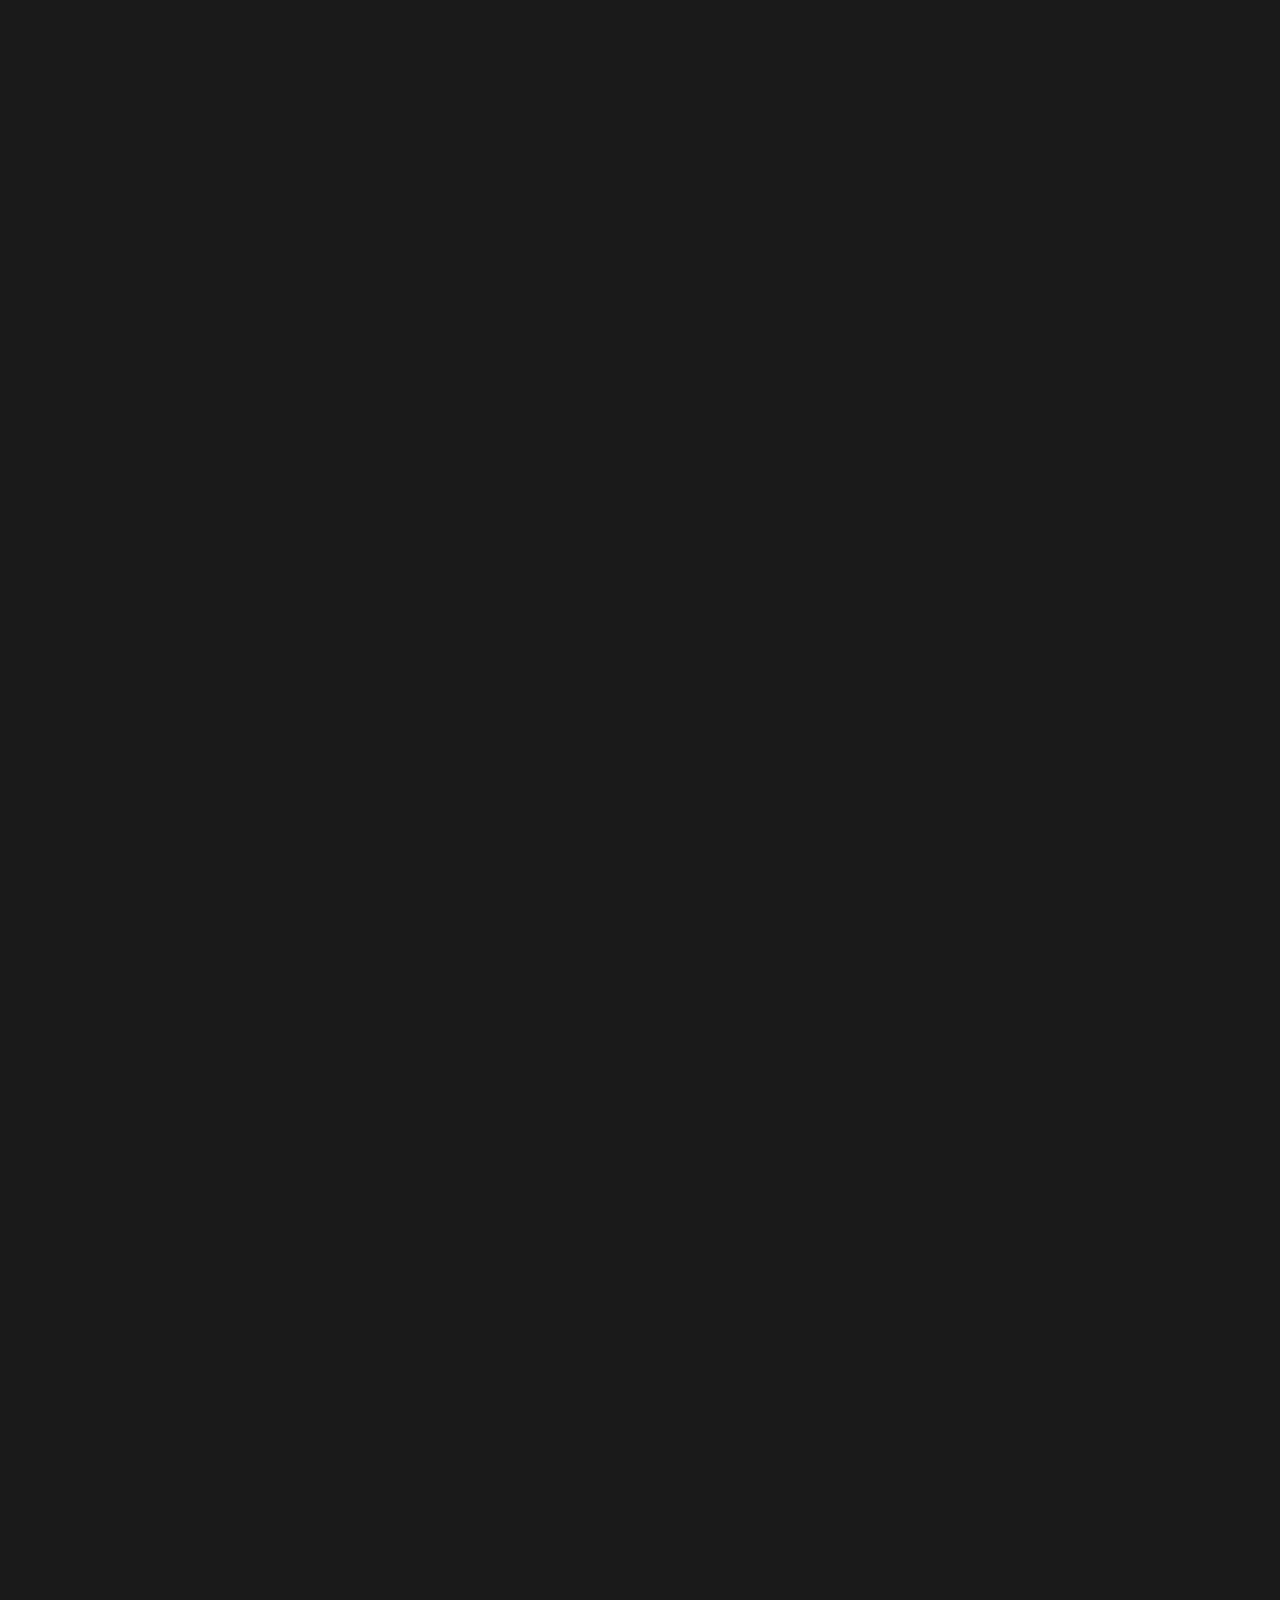
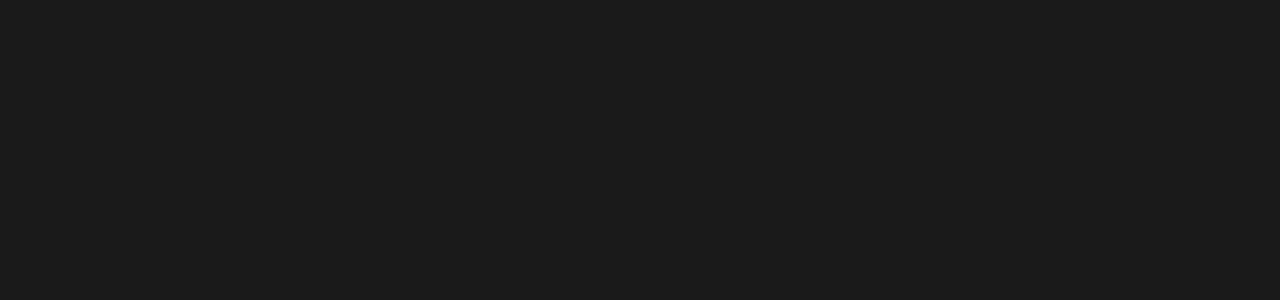
==== detail.html @ dd0c283c "Solve Errors" ====
<!DOCTYPE html>
<html lang="en">
  <head>
    <meta charset="UTF-8" />
    <meta name="viewport" content="width=device-width, initial-scale=1.0" />

    <!-- Primary met tags -->

    <title>Cook.io</title>
    <meta
      name="title"
      content="Cook.io - Cooking made easy.
    "
    />
    <meta
      class="description"
      content="This is a recipe application made by rehman
    "
    />

    <!-- favicon -->

    <link rel="shortcut icon" href="./favicon.svg" type="image/svg+xml" />

    <!-- theme js -->
    <script src="./assets/js/theme.js"></script>

    <!-- google fonts -->

    <link rel="preconnect" href="https://fonts.googleapis.com" />
    <link rel="preconnect" href="https://fonts.gstatic.com" crossorigin />
    <link
      href="https://fonts.googleapis.com/css2?family=DM+Sans:wght@400;500&family=DM+Serif+Display&display=swap"
      rel="stylesheet"
    />

    <!-- material icon -->

    <link
      rel="stylesheet"
      href="https://fonts.googleapis.com/css2?family=Material+Symbols+Outlined:opsz,wght,FILL,GRAD@24,400,0..1,0"
    />

    <!-- custom css -->

    <link rel="stylesheet" href="./assets/css/style.css" />

    <!-- custom js -->

    <script src="./assets/js/global.js" type="module"></script>
    <script src="./assets/js/detail.js" type="module"></script>
  </head>
  <body>
    <!-- HEADER -->

    <header class="header" data-header>
      <a href="/" class="logo">
        <img
          src="./assets/images/logo-light.svg"
          width="156"
          height="32"
          alt="Cook.io"
          class="logo-light"
        />
        <img
          src="./assets/images/logo-dark.svg"
          width="156"
          height="32"
          alt="Cook.io"
          class="logo-dark"
        />
      </a>

      <nav class="navbar">
        <ul class="navbar-list">
          <li>
            <a href="/" class="navbar-link title-small has-state"> Home </a>
            <a href="./recipes.html" class="navbar-link title-small has-state">
              Recipes
            </a>
          </li>
        </ul>
      </nav>

      <button
        class="icon-btn theme-switch has-state"
        aria-pressed="false"
        aria-label="Toggle light and dark theme"
        data-theme-btn
      >
        <span class="material-symbols-outlined light-icon" aria-hidden="false"
          >light_mode</span
        >

        <span class="material-symbols-outlined dark-icon" aria-hidden="false"
          >dark_mode</span
        >
      </button>

      <a href="./saved-recipes.html" class="btn btn-primary">
        <span class="material-symbols-outlined" aria-hidden="true">book</span>

        <span class="span"> Saved Recipes</span>
      </a>
    </header>

    <!--  Mobile Nav -->

    <nav class="mobile-nav" aria-label="primary">
      <ul class="nav-list">
        <li class="nav-item">
          <a href="./recipes.html" class="nav-link">
            <span class="item-icon">
              <span class="material-symbols-outlined" aria-hidden="true"
                >lunch_dining</span
              >
            </span>
            <span class="label-medium">Recipes</span>
          </a>
        </li>

        <li class="nav-item">
          <a href="/" class="nav-link">
            <span class="item-icon">
              <span class="material-symbols-outlined" aria-hidden="true"
                >home</span
              >
            </span>
            <span class="label-medium">Home</span>
          </a>
        </li>

        <li class="nav-item">
          <a href="./saved-recipes.html" class="nav-link">
            <span class="item-icon">
              <span class="material-symbols-outlined" aria-hidden="true"
                >book</span
              >
            </span>
            <span class="label-medium">Saved</span>
          </a>
        </li>
      </ul>
    </nav>

    <main class="detail-page-main">
      <article class="article container detail-page" data-detail-container>
        <!-- <figure class="detail-banner img-holder">
          <img
            src="./assets/images/detail-banner.jpg"
            width="300"
            height="300"
            alt="Restaurant-Style Pan Seared Salmon
    "
            class="img-cover"
          />
        </figure>

        <div class="detail-content">
          <div class="title-wrapper">
            <h1 class="display-small">Restaurant-Style Pan Seared Salmon</h1>
            <button class="btn btn-secondary has-state has-icon removed">
              <span class="material-symbols-outlined bookmark-add" aria-hidden="true"
                >bookmark_add</span
              >
              <span class="material-symbols-outlined bookmark" aria-hidden="true"
                >bookmark</span>
              <span class="label-large save-text">Save</span>
              <span class="label-large unsaved-text">Unsaved</span>

            </button>
          </div>

<div class="detail-author label-large">
    <span class="span">by</span> jenn Segal
</div>
<div class="detail-stats">
    <div class="stats-item">
        <span class="display-medium">4</span>
        <span class="label-medium">Ingredients</span>
    </div>

    <div class="stats-item">
        <span class="display-medium">15</span>
        <span class="label-medium">Minutes</span>
    </div>

    <div class="stats-item">
        <span class="display-medium">384</span>
        <span class="label-medium">Calories</span>
    </div>

</div>
<div class="tag-list">
    <!-- <a href="./recipes.html" class="filter-chip label-large has-state">Fish & Seafood
    </a> -->
    <a href="./recipes.html" class="filter-chip label-large has-state">American
    </a>
    <a href="./recipes.html" class="filter-chip label-large has-state">Dinner
    </a>
    <a href="./recipes.html" class="filter-chip label-large has-state">Salmon
    </a>
</div>

<h2 class="title-medium ingr-title">
    Ingredients
    <span class="label-medium">for 6 Servings
    </span>
</h2>

<!-- <ul class="body-large ingr-list"> -->
    <!-- <li class="ingr-item">
        2 1/2 pounds skirt steak or sirloin flap steak
    </li> -->
    <!-- <li class="ingr-item">
        Accompaniments: homemade burger buns ; homemade ketchup ; homemade mustard ; homemade pickle relish ; lettuce and tomato    </li>
</ul> -->
        <!-- </div>  -->

<div class="detail-banner detail-banner-skeleton skeleton"></div>

<div class="detail-content detail-content-skeleton">
    <div class="title-wrapper">
        <div class="title-skeleton skeleton"></div>
    </div>
    <div class="detail-author text-skeleton skeleton"></div>
    <div class="detail-stats">
        <div class="stats-item">
            <span class="skeleton title-skeleton"></span>
            <span class="skeleton text-skeleton"></span>
        </div>

        <div class="stats-item">
            <span class="skeleton title-skeleton"></span>
            <span class="skeleton text-skeleton"></span>
        </div>

        <div class="stats-item">
            <span class="skeleton title-skeleton"></span>
            <span class="skeleton text-skeleton"></span>
        </div>

    </div>

<div class="tag-list">
    <div class="filter-chip skeleton filter-chip-skeleton"></div>
    <div class="filter-chip skeleton filter-chip-skeleton"></div>
    <div class="filter-chip skeleton filter-chip-skeleton"></div>
</div>

<div class="ingr-title skeleton title-skeleton"></div>
<div class="ingr-list">
    <div class="ingr-item skeleton text-skeleton"></div>
    <div class="ingr-item skeleton text-skeleton"></div>
    <div class="ingr-item skeleton text-skeleton"></div>
    <div class="ingr-item skeleton text-skeleton"></div>

</div>
</div>
      </article>
    </main>

    <!-- Footer -->

    <footer class="footer">
      <p class="copyright body-medium">Copyright 2024 codewithrehman</p>

      <a href="/" class="logo">
        <img
          src="./assets/images/logo-light.svg"
          width="156"
          height="32"
          alt="Cook.io"
          class="logo-light"
        />
        <img
          src="./assets/images/logo-dark.svg"
          width="156"
          height="32"
          alt="Cook.io"
          class="logo-dark"
        />
      </a>

      <a href=" https://www.edamam.com/" target="_blank" class="edamam"></a>
      <img
        src="./assets/images/edamam.svg"
        width="200"
        height="40"
        loading="lazy"
        alt="Cook.io"
      />
    </footer>

    <!-- <div class="snackbar-container">
<div class="snackbar">
  <p class="body-medium">
    Added to Recipe Book
  </p>
</div>

</div> -->
  </body>
</html>
---- assets/css/style.css ----
/*-----------------------------------*\
  #style.css
\*-----------------------------------*/

/**
 * copyright 2023 codewithsadee
 */





/*-----------------------------------*\
  #CUSTOM PROPERTY
\*-----------------------------------*/

:root {
  /* colors */

  --white: hsl(0, 0%, 100%);
  --overlay-bg: hsla(0, 3%, 13%, 0.5);

  /* light theme */

  --light-background: hsl(0, 0%, 96%);
  --light-on-background: hsl(0, 3%, 13%);
  --light-on-background-variant: hsl(20, 3%, 19%);
  --light-primary: hsl(11, 87%, 59%);
  --light-primary-hover: hsl(11, 60%, 50%);
  --light-primary-container: hsl(14, 57%, 95%);
  --light-error: hsl(1, 73%, 42%);
  --light-active-indicator: hsl(12, 58%, 88%);
  --light-image-background: hsl(0, 0%, 70%);
  --light-badge-btn: hsl(30, 58%, 88%);
  --light-on-badge-btn: hsl(24, 7%, 14%);
  --light-outline: hsl(10, 19%, 88%);
  --light-input-outline: hsl(7, 7%, 73%);
  --light-input-outline-hover: hsl(9, 3%, 52%);
  --light-alpha-10: hsla(0, 0%, 0%, 0.1);
  --light-alpha-20: hsla(0, 0%, 0%, 0.2);


  /* dark theme */


  --dark-background: hsl(0, 0%, 10%);
  --dark-on-background: hsl(11, 3%, 87%);
  --dark-on-background-variant: hsl(11, 3%, 81%);
  --dark-primary: hsl(11, 87%, 64%);
  --dark-primary-hover: hsl(11, 51%, 51%);
  --dark-primary-container: hsl(15, 3%, 15%);
  --dark-error: hsl(1, 69%, 59%);
  --dark-active-indicator: hsl(15, 25%, 22%);
  --dark-image-background: hsl(0, 0%, 30%);
  --dark-badge-btn: hsl(30, 28%, 13%);
  --dark-on-badge-btn: hsl(30, 8%, 86%);
  --dark-outline: hsl(11, 3%, 20%);
  --dark-input-outline: hsl(11, 3%, 29%);
  --dark-input-outline-hover: hsl(0, 4%, 58%);
  --dark-alpha-10: hsla(0, 0%, 100%, 0.1);
  --dark-alpha-20: hsla(0, 0%, 100%, 0.2);


  /* TYPOGRAPHY */
  /* font family */
  --font-primary: 'DM Serif Display', serif;
  --font-secondary: 'DM Sans', sans-serif;


  /* font size */

  --fs-base: 62.5%;
  --fs-display-large: 2.8rem;
  --fs-display-medium: 3.2rem;
  --fs-display-small: 2.6rem;
  --fs-headline-small: 2.4rem;
  --fs-title-medium: 1.6rem;
  --fs-title-small: 1.4rem;
  --fs-body-large: 1.6rem;
  --fs-body-medium: 1.4rem;
  --fs-label-large: 1.4rem;
  --fs-label-medium: 1.2rem;
  --fs-label-small: 1.1rem;

  /* font weight */

  --weight-regular: 400;
  --weight-medium: 500;

  /* BORDER RADIUS */

  --radius-4: 4px;
  --radius-8: 8px;
  --radius-circle: 50%;
  --radius-pill: 500px;

  /* BOX SHADOW */

  --shadow-1: 0 -1px 8px hsla(0, 0%, 0%, 0.2);
  --shadow-2: 0 2px 4px 1px hsla(0, 0%, 0%, 0.3);

  /* OTHERS */

  --header-height: 64px;
  --mobile-nav-height: 80px;
  --section-gap: 32px;


}

@media(prefers-reduced-motion: no-preference) {
  :root {

    /* Transition */
    --transition-timing-function: cubic-bezier(0.2, 0, 0, 1);
    --transition-short: 200ms var(--transition-timing-function);
    --transition-medium: 500ms var(--transition-timing-function);
  }
}

[data-theme="light"] {
  color-scheme: light;

  /* Light Theme */

  --background: var(--light-background);
  --on-background: var(--light-on-background);
  --on-background-variant: var(--light-on-background-variant);
  --primary: var(--light-primary);
  --primary-hover: var(--light-primary-hover);
  --primary-container: var(--light-primary-container);
  --error: var(--light-error);
  --active-indicator: var(--light-active-indicator);
  --image-background: (--light-image-background);
  --badge-btn: var(--light-badge-btn);
  --on-badge-btn: var(--light-on-badge-btn);
  --outline: var(--light-outline);
  --input-outline: var(--light-input-outline);
  --input-outline-hover: var(--light-input-outline-hover);
  --alpha-10: var(--light-alpha-10);
  --alpha-20: (--light-alpha-20);
}


[data-theme="dark"] {
  color-scheme: dark;

  /* dark Theme */

  --background: var(--dark-background);
  --on-background: var(--dark-on-background);
  --on-background-variant: var(--dark-on-background-variant);
  --primary: var(--dark-primary);
  --primary-hover: var(--dark-primary-hover);
  --primary-container: var(--dark-primary-container);
  --error: var(--dark-error);
  --active-indicator: var(--dark-active-indicator);
  --image-background: (--dark-image-background);
  --badge-btn: var(--dark-badge-btn);
  --on-badge-btn: var(--dark-on-badge-btn);
  --outline: var(--dark-outline);
  --input-outline: var(--dark-input-outline);
  --input-outline-hover: var(--dark-input-outline-hover);
  --alpha-10: var(--dark-alpha-10);
  --alpha-20: (--dark-alpha-20);
}




/*-----------------------------------*\
  #RESET
\*-----------------------------------*/

*,
*::before,
*::after {
  margin: 0;
  padding: 0;
  box-sizing: border-box;
}

li {
  list-style: none;
}

a,
img,
span,
input,
button {
  display: block;
}

a {
  color: inherit;
  text-decoration: none;
}

img {
  height: auto;
}

input,
button {
  background: none;
  border: none;
  font: inherit;
}

input {
  width: 100%;
}

button {
  color: inherit;
  cursor: pointer;
}

html {
  font-family: var(--font-secondary);
  font-size: var(--fs-base);
  scroll-behavior: smooth;
  -webkit-tap-highlight-color: transparent;
}

body {
  background-color: var(--background);
  color: var(--on-background);
  font-size: var(--fs-body-medium);
  font-weight: var(--weight-regular);
  line-height: 20px;
  letter-spacing: 0.25px;
  min-height: 100vh;
  display: flex;
  flex-direction: column;
  padding-block: calc(var(--header-height) + 16px) var(--mobile-nav-height);
  opacity: 0;
  animation: fade 300ms var(--transition-timing-function) forwards;
}

@keyframes fade {
  0% {
    opacity: 0;
  }

  100% {
    opacity: 1;
  }
}

main {
  flex-grow: 1;
}

:focus-visible {
  outline-color: var(--primary);
}


/*-----------------------------------*\
  #TYPOGRAPHY
\*-----------------------------------*/

.display-large {
  font-family: var(--font-primary);
  font-size: var(--fs-display-large);
  font-weight: var(--weight-regular);
  line-height: 32px;
  letter-spacing: -0.25px;
}

.display-medium {
  font-size: var(--fs-display-medium);
  line-height: 36px;
}

.display-small {
  font-family: var(--font-primary);
  font-size: var(--fs-display-small);
  font-weight: var(--weight-regular);
  line-height: 32px;
}

.heading-small {
  font-size: var(--fs-headline-small);
  font-weight: var(--weight-regular);
  line-height: 32px;
}

.title-medium {
  font-size: var(--fs-title-medium);
  font-weight: var(--weight-medium);
  line-height: 24px;
  letter-spacing: 0.15px;
}

.title-small {
  font-size: var(--fs-title-small);
  font-weight: var(--weight-medium);
  line-height: 20px;
  letter-spacing: 0.1px;
}


.body-large {
  font-size: var(--fs-body-large);
  line-height: 24px;
  letter-spacing: 0.5px;
}

.body-medium {
  font-size: var(--fs-body-medium);
  line-height: 20px;
  letter-spacing: 0.25px;
}

.label-large {
  font-size: var(--fs-label-large);
  font-weight: var(--weight-medium);
  line-height: 20px;
  letter-spacing: 0.1pxl;
}

.label-medium {
  font-size: var(--fs-label-medium);
  font-weight: var(--weight-medium);
  line-height: 16px;
  letter-spacing: 0.5px;
}

.label-small {
  font-size: var(--fs-label-small);
  font-weight: var(--weight-medium);
  line-height: 16px;
  letter-spacing: 0.5px;
}


/*-----------------------------------*\
  #REUSED STYLE
\*-----------------------------------*/
.has-state {
  position: relative;
  overflow: hidden;
}

.has-state::after {
  content: "";
  position: absolute;
  inset: 0;
  transition: var(--transition-short);
}

.has-state:where(:hover, :focus-visible):not(:active)::after {
  background-color: var(--alpha-10);
}

.material-symbols-outlined {
  display: block;
  width: 1em;
  height: 1em;
  overflow: hidden;
  font-variation-settings:
    'FILL' 0,
    'wght' 400,
    'GRAD' 0,
    'opsz' 24;
}

.section {
  margin-block-end: var(--section-gap);
}

.container {
  max-width: 1130px;
  width: 100%;
  margin-inline: auto;
  padding-inline: 16px;
}

.grid-list {
  display: grid;
  grid-template-columns: repeat(auto-fill, minmax(172px, 1fr));
  gap: 12px 8px;
}

.img-holder {
  background-color: var(--image-background);
  background-image: url("../images/image-placeholder.svg");
  background-repeat: no-repeat;
  background-size: 30%;
  background-position: center;
  overflow: hidden;
}

.img-cover {
  width: 100%;
  height: 100%;
  object-fit: cover;
}

.section-title {
  margin-block-end: 12px;
}

.snackbar-container {
  position: fixed;
  bottom: calc(var(--mobile-nav-height) + 16px);
  left: 16px;
  right: 16px;
  display: grid;
  gap: 8px;
  z-index: 4;
}

/*-----------------------------------*\
  #COMPONENTS
\*-----------------------------------*/

/**
 * Secondary tab
 */
.tab-list {
  display: flex;
  color: var(--on-background-variant);
  box-shadow: inset 0 -1px 0 var(--outline);
  overflow: auto;
  scrollbar-width: none;
}

.tab-list ::-webkit-scrollbar {
  display: none;
}

.tab-btn {
  height: 48px;
  padding-inline: 24px;
  border-block-end: 2px solid transparent;
  transition: var(--transition-short);
  flex: 1 0 80px;
}

.tab-btn:where(:hover, :focus-visible):not(:active) {
  background-color: var(--alpha-10);
}

.tab-btn[aria-selected="true"] {
  color: var(--on-background);
  border-color: var(--primary);
}


/**
 * Skeleton
 */

.skeleton {
  background-color: var(--on-background);
  animation: skeleton-loading 500ms linear infinite alternate;
}

@keyframes skeleton-loading {
  0% {
    opacity: 0.2;
  }

  ;

  100% {
    opacity: 0.4;
  }
}

.skeleton-card .card-banner {
  aspect-ratio: 1/1;
  width: 100%;
  border-radius: var(--radius-4);
}

.skeleton-card .card-title {
  margin-block: 8px;
  height: 16px;
  width: 50%;
}

.skeleton-card .card-text {
  height: 12px;
  width: 80%;
}


/**
 * Card
 */

.card {
  position: relative;
  display: flex;
  flex-direction: column;
  height: 100%;
}

.card:not(:has(.skeleton)) {
  animation: fade-in 500ms var(--transition-timing-function) forwards;
  transform: translateY(30px);
  opacity: 0;
}


@keyframes fade-in {
  0% {
    transform: translateY(30px);
    opacity: 0;
  }

  100% {
    transform: translateY(0);
    opacity: 1;
  }
}

.card-media {
  aspect-ratio: 1/1;
  border-radius: var(--radius-4);
}

.card-body {
  flex-grow: 1;
  padding: 8px;
  display: flex;
  flex-direction: column;
  justify-content: space-between;
  gap: 8px;
}


.card-link {
  display: -webkit-box;
  -webkit-box-orient: vertical;
  -webkit-line-clamp: 2;
  overflow-y: hidden;
  transition: var(--transition-short);
}

.card-link:where(:hover, :focus-visible) {
  color: var(--primary);
}

.card-link::before {
  content: "";
  position: absolute;
  inset: 0;
}

.card :where(.meta-wrapper, .meta-item) {
  display: flex;
  align-items: center;
}

.card .meta-wrapper {
  justify-content: space-between;
}

.card .meta-item {
  gap: 8px;
}


.card .meta-item .material-symbols-outlined {
  font-size: 1.8rem;
}

.saved .bookmark-add,
.removed .bookmark {
  display: none;
}

.saved .bookmark {
  font-variation-settings: "FILL" 1;
}


/**
 * Icon Button
 */
.icon-btn {
  width: 40px;
  height: 40px;
  display: grid;
  place-items: center;
  background-color: var(--primary-container);
  border-radius: var(--radius-circle);
}

/**
 * Button
 */
.btn {
  height: 40px;
  max-width: max-content;
  padding-inline: 24px;
  display: flex;
  justify-content: center;
  align-items: center;
  gap: 8px;
  border-radius: var(--radius-4);
  transition: var(--transition-short);
}

.btn .material-symbols-outlined {
  font-size: 1.8rem;
}

.btn .has-icon {
  padding-inline-start: 16px;
}


/* primary button */

.btn-primary {
  background-color: var(--primary);
  color: var(--white);
}

.btn-primary:where(:hover, :focus-visible):not(:active) {
  background-color: var(--primary-hover);
}

/* secondary button */

.btn-secondary {
  background-color: var(--primary-container);
}


/* badge button */

.badge-btn {
  height: 40px;
  border-radius: var(--radius-pill);
  background-color: var(--badge-btn);
  color: var(--on-badge-btn);
  max-width: max-content;
  padding-inline: 16px;
  display: grid;
  place-items: center;
}

/* filter button */

.btn-filter {
  padding-inline: 12px;
}

.btn-filter .wrapper {
  display: flex;
  align-items: center;
  gap: 8px;
}


/**
 * Input
 */

.input-outlined {
  position: relative;
  box-shadow: inset 0 0 0 1px var(--input-outline);
  border-radius: var(--radius-4);
  display: flex;
  align-items: center;
  width: 100%;
  transition: var(--transition-short);
}

.input-outlined:hover {
  box-shadow: inset 0 0 0 1px var(--input-outline-hover);
}

.input-outlined:has(:focus, input:not(:placeholder-shown)) {
  box-shadow: inset 0 0 0 2px var(--primary);

}

.input-field {
  height: 56px;
  padding-inline: 16px;
  outline: none;
}

.input-field::placeholder {
  opacity: 0;
  transition: var(--transition-short);
}

.input-field:focus::placeholder {
  opacity: 1;
}

.input-outlined .label {
  position: absolute;
  left: 16px;
  opacity: 0.75;
  background-color: var(--background);
  padding-inline: 4px;
  margin-inline: -4px;
  pointer-events: none;
  transition: var(--transition-short);
}

.input-outlined:has(:focus, input:not(:placeholder-shown)) .label {
  color: var(--primary);
  transform: translateY(-27px) scale(0.75);
  transform-origin: left center;
  opacity: 1;
}

/**
 * Filter chip
 */

.filter-chip {
  height: 32px;
  background-color: var(--background);
  border: 1px solid var(--outline);
  display: grid;
  place-items: center;
  padding-inline: 16px;
  border-radius: var(--radius-8);
  user-select: none;
  cursor: pointer;
}

.filter-chip .checkbox {
  appearance: none;
  width: 1px;
  height: 1px;
  margin: -1px;
  opacity: 0;
}

.filter-chip:has(:focus-visible) {
  box-shadow: inset 0 0 0 1px var(--primary);
}

.filter-chip:has(:checked) {
  background-color: var(--badge-btn);
  border-color: var(--badge-btn);
}

/**
 * Badge
 */


.badge {
  background-color: var(--error);
  color: var(--white);
  height: 16px;
  min-width: 16px;
  padding-inline: 4px;
  border-radius: var(--radius-pill);
}



/**
 * Snackbar
 */

.snackbar {
  height: 48px;
  width: 100%;
  background-color: var(--on-background-variant);
  color: var(--background);
  padding-inline: 16px;
  display: flex;
  justify-content: space-between;
  align-items: center;
  border-radius: var(--radius-4);
  box-shadow: var(--shadow-1);
  animation: snackbar 3s var(--transition-timing-function) forwards;
}

@keyframes snackbar {
  0% {
    height: 0;
    opacity: 0;
  }

  10%,
  95% {
    height: 48px;
    opacity: 1;
  }

  100% {
    opacity: 0;
  }
}



/*-----------------------------------*\
  #HEADER
\*-----------------------------------*/

.navbar,
.header .btn-primary {
  display: none;
}

.header {
  background-color: var(--background);
  position: fixed;
  top: 0;
  left: 0;
  width: 100%;
  height: var(--header-height);
  display: flex;
  /* justify-content: center; */
  align-items: center;
  gap: 20px;
  padding-inline: 16px;
  border-block-end: 1px solid var(--outline);
  z-index: 4;
}

.theme-switch {
  margin-inline-start: auto;
}

[data-theme="light"] :where(.logo-dark, .theme-switch .light-icon),
[data-theme="dark"] :where(.logo-light, .theme-switch .dark-icon) {
  display: none;

}


/*-----------------------------------*\
  #MOBILE NAV
\*-----------------------------------*/

.mobile-nav {
  position: fixed;
  bottom: 0;
  left: 0;
  width: 100%;
  height: var(--mobile-nav-height);
  background-color: var(--primary-container);
  color: var(--on-background-variant);
  padding-block: 12px 16px;
  z-index: 4;
  box-shadow: var(--shadow-1);
}

.mobile-nav .nav-list {
  display: grid;
  grid-template-columns: repeat(3, 1fr);
  text-align: center;
}


.mobile-nav .item-icon {
  width: 64px;
  height: 32px;
  display: grid;
  place-items: center;
  border-radius: var(--radius-pill);
  margin-inline: auto;
  margin-block-end: 4px;
  transition: var(--transition-short);
}

.mobile-nav .nav-link:where(:hover, :focus-visible) .item-icon {
  background-color: var(--alpha-10);
}

.mobile-nav .nav-link[aria-current="true"] {
  color: var(--on-background);
}

.mobile-nav .nav-link[aria-current="true"] .item-icon {
  background-color: var(--active-indicator);
}

.mobile-nav .nav-link [aria-current="true"] .material-symbols-outlined {
  font-variation-settings: 'FILL' 1;
}

/*-----------------------------------*\
  #HERO
\*-----------------------------------*/

.hero {
  padding-inline: 16px;
}

.banner-card {
  background-color: var(--image-background);
  color: var(--white);
  background-image: url("../images/hero-banner-small.jpg");
  background-repeat: no-repeat;
  background-position: center;
  background-size: cover;
  height: 480px;
  display: grid;
  grid-template-columns: 1fr;
  place-content: center;
  text-align: center;
  padding-inline: 20px;
  border-radius: var(--radius-8);
}

.hero .search-wrapper {
  position: relative;
  color: var(--on-background);
  border-radius: var(--radius-4);
  max-width: 480px;
  width: 100%;
  margin-inline: auto;
  margin-block: 16px 12px;
  overflow: hidden;
}

.hero .search-wrapper .leading-icon {
  position: absolute;
  top: 30%;
  left: 20px;
  transform: translate(-50%);
}

.search-field {
  height: 56px;
  background-color: var(--primary-container);
  padding-inline: 56px;
  outline: none;
}

.search-submit {
  position: absolute;
  top: 4px;
  right: 4px;
  bottom: 4px;
  width: 48px;
  display: grid;
  place-items: center;
  background-color: var(--primary);
  color: var(--white);
  border-radius: var(--radius-4);
  transition: var(--transition-short);
}

.search-submit:where(:hover, :focus-visible):not(:active) {
  background-color: var(--primary-hover);
}



/*-----------------------------------*\
  #TAB
\*-----------------------------------*/

.tab .tab-list {
  background-color: var(--background);
  position: sticky;
  top: var(--header-height);
  margin-inline: -16px;
  padding-inline: 16px;
  margin-block: 16px 12px;
  z-index: 1;
}

.tab-panel[hidden] {
  display: none;
}

.tab .btn-secondary {
  max-width: 100%;
  margin-block-start: 12px;
}



/*-----------------------------------*\
  #RECIPE SLIDER
\*-----------------------------------*/

.slider {
  --gap: 8px;
  position: relative;
  overflow-x: auto;
  scroll-snap-type: inline mandatory;
  padding-block-end: 5px;
}

.slider::-webkit-scrollbar {
  height: 4px;
}

.slider::-webkit-scrollbar-thumb {
  background-color: transparent;
}

.slider:where(:hover, :focus-within)::-webkit-scrollbar-thumb {
  background-color: var(--alpha-10);
}

.slider-wrapper {
  display: flex;
  align-items: stretch;
  gap: var(--gap);
  transition: var(--transition-medium);
}

.slider-item {
  min-width: calc(50% - 4px);
  scroll-snap-align: start;
}


.load-more-card {
  height: 100%;
  background-color: var(--primary-container);
  border-radius: var(--radius-4);
  border: 1px solid var(--outline);
  display: flex;
  justify-content: center;
  align-items: center;
  gap: 8px;
}

/*-----------------------------------*\
  #TAG
\*-----------------------------------*/

.tag {
  text-align: center;
}

.tag .section-text {
  max-width: 50ch;
  margin-inline: auto;
}

.tag-list {
  display: flex;
  flex-wrap: wrap;
  justify-content: center;
  align-items: center;
  gap: 8px;
  margin-block-start: 24px;
}




/*-----------------------------------*\
  #FOOTER
\*-----------------------------------*/
.footer .logo {
  display: none;
}

.footer {
  padding: 16px;
  display: flex;
  flex-wrap: wrap;
  justify-content: center;
  align-items: center;
  column-gap: 12px;
  border-block-start: 1px solid var(--outline);
}

.copyright {
  opacity: 0.8;
}

.footer.edamam img {
  width: 180px;
}



/*-----------------------------------*\
  #RECIPE PAGE
\*-----------------------------------*/



/* #FILTER BAR */


.filter-bar {
  position: fixed;
  top: 0;
  right: -400px;
  background-color: var(--background);
  max-width: 400px;
  width: 100%;
  height: 100vh;
  display: flex;
  flex-direction: column;
  overflow: hidden;
  visibility: hidden;
  transition: var(--transition-short);
  z-index: 6;
}

.filter-bar.active {
  visibility: visible;
  transform: translateX(-400px);
  transition: var(--transition-medium);
}

.filter-bar .title-wrapper {
  padding: 24px;
  display: flex;
  justify-content: space-between;
  align-items: center;
  gap: 16px;
}


.filter-bar .title-wrapper .title-medium {
  margin-inline-end: auto;
}

.filter-bar .close-btn {
  background-color: transparent;
  margin: -8px;
}

.filter-content {
  flex-grow: 1;
  overflow-y: auto;
  overscroll-behavior: contain;
  scrollbar-width: none;
  padding-block-end: 16px;
}

.filter-content::-webkit-scrollbar {
  display: none;
}

.filter-content .search-wrapper {
  padding: 12px 24px;
}

.accordion-btn {
  display: flex;
  justify-content: space-between;
  align-items: center;
  gap: 16px;
  width: 100%;
  padding: 16px 24px;
  color: var(--on-background-variant);
}

.accordion-btn .label-large {
  margin-inline-end: auto;
}

.accordion-content {
  padding-inline: 24px;
  display: grid;
  grid-template-rows: 0fr;
  transition: grid-template-rows var(--transition-short);
}

.accordion-overflow {
  display: flex;
  flex-wrap: wrap;
  align-items: center;
  gap: 8px;
  overflow: hidden;
}

.accordion-btn[aria-expanded="true"] {
  background-color: var(--alpha-10);
}

.accordion-btn[aria-expanded="true"] .trailing-icon {
  transform: rotate(180deg);
}

.accordion-btn[aria-expanded="true"]+.accordion-content {
  padding-block: 8px 12px;
  grid-template-rows: 1fr;
}

.filter-actions {
  display: flex;
  gap: 12px;
  padding: 24px;
  border-block-start: 1px solid var(--outline);
}


.filter-actions .btn {
  max-width: 100%;
  width: 100%;
}

.overlay {
  position: fixed;
  inset: 0;
  background-color: var(--overlay-bg);
  opacity: 0;
  pointer-events: none;
  transition: var(--transition-short);
  z-index: 5;
}

.overlay.active {
  opacity: 1;
  pointer-events: all;
}

.recipe-container {
  padding-block-end: 36px;
}


.recipe-container .grid-list {
  position: relative;
}

.recipe-container .title-wrapper {
  height: 40px;
  display: flex;
  justify-content: space-between;
  align-items: center;
  margin-block-end: 16px;
}

.btn-filter.active {
  position: fixed;
  bottom: calc(var(--mobile-nav-height) + 16px);
  right: 16px;
  z-index: 1;
  box-shadow: var(--shadow-2);
  border-radius: var(--radius-8);
  height: 48px;
  padding-inline: 16px;
  gap: 12px;
  transition: none;
  animation: btn-filter-active 200ms var(--transition-timing-function) forwards;
}

@keyframes btn-filter-active {
  0% {
    transform: scale(0.5);
    opacity: 0;
  }

  100% {
    transform: scale(1);
    opacity: 1;
  }

}

.load-more {
  position: relative;
  margin-block-start: 8px;
  align-items: center;
}

.info-text {
  position: absolute;
  top: 0;
  left: 50%;
  transform: translateX(-50%);
  font-weight: var(--weight-medium);
  opacity: 0.7;
}


/*-----------------------------------*\
  #DETAIL PAGE
\*-----------------------------------*/


.detail-banner {
  border-radius: var(--radius-8);
}

.detail-content {
  margin-block: 32px;
}

.detail-page .title-wrapper {
  display: flex;
  justify-content: space-between;
  align-items: flex-start;
  gap: 16px;
}

.detail-content .btn-secondary {
  flex-shrink: 0;
}
.detail-page .saved .unsaved-text,
.detail-page .removed .save-text {display: block;}

.detail-page .saved .save-text,
.detail-page .removed .unsaved-text {display: none;}


.detail-author{
  color:var(--on-background-variant);
  margin-block: 16px;
}

.detail-author .span {
  display: inline;
  opacity: 0.8;
}
.detail-stats{
  display: grid;
  grid-template-columns: repeat(3, 1fr);
}

.detail-stats .stats-item {
  display: flex;
  flex-direction: column;
  align-items: center;
  gap: 4px;
  padding-block: 16px;
}

.detail-stats .stats-item:not(:last-child){
  border-inline-end: 1px solid var(--outline);
}
.detail-stats .stats-item .label-medium {
  text-transform: capitalize;
  opacity: 0.8;
}

.detail-page .tag-list {
  justify-content: flex-start;
  margin-block: 16px 32px;
}

.ingr-title {
  display: flex;
  justify-content: space-between;
  align-items: center;
}

.ingr-title .label-medium {
  opacity: 0.8;
} 

.ingr-list {
  margin-block-start: 16px;
  border-block-start: 1px solid var(--outline);
  padding-block-start: 8px;
}

.ingr-item {
  color: var(--on-background-variant);
  margin-block: 8px;
  list-style-type: disc;
  margin-inline-start: 24px;
}

/* Skeleton */


.detail-banner-skeleton {
  aspect-ratio: 1/1;
}

.detail-content-skeleton .title-skeleton {
  height: 32px;
  width: 50%;
}

.detail-content-skeleton .text-skeleton {
  height: 14px;
  width: 80%;
}

.detail-content-skeleton .filter-chip-skeleton {
  width: 80px;
}

/*-----------------------------------*\
  #SAVED RECIPE PAGE
\*-----------------------------------*/





/*-----------------------------------*\
  #MEDIA QUERIES
\*-----------------------------------*/
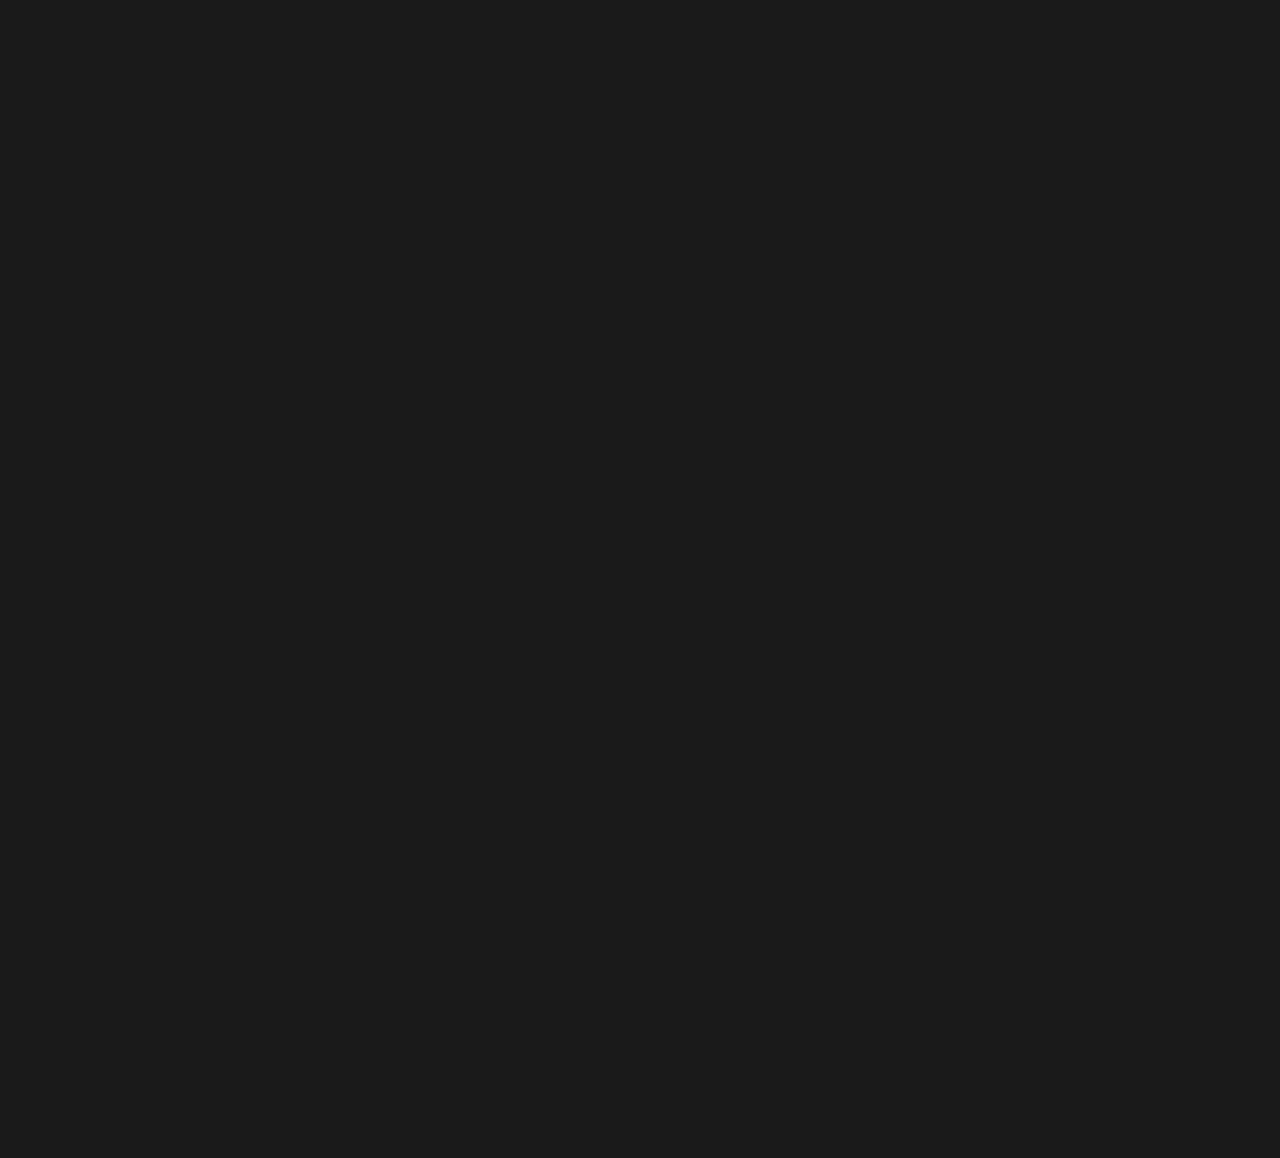
==== commit 52f51983: "Add Media Queries" ====
--- a/detail.html
+++ b/detail.html
@@ -75,10 +75,10 @@
         <ul class="navbar-list">
           <li>
             <a href="/" class="navbar-link title-small has-state"> Home </a>
-            <a href="./recipes.html" class="navbar-link title-small has-state">
-              Recipes
-            </a>
           </li>
+          <li> <a href="./recipes.html" class="navbar-link title-small has-state">
+            Recipes
+          </a></li>
         </ul>
       </nav>
 
--- a/assets/css/style.css
+++ b/assets/css/style.css
@@ -381,7 +381,8 @@
 
 .grid-list {
   display: grid;
-  grid-template-columns: repeat(auto-fill, minmax(172px, 1fr));
+  /* grid-template-columns: repeat(auto-fill, minmax(172px, 1fr)); */
+  grid-template-columns: 1fr 1fr;
   gap: 12px 8px;
 }
 
@@ -1391,11 +1392,326 @@
 /*-----------------------------------*\
   #SAVED RECIPE PAGE
 \*-----------------------------------*/
-
-
-
+.saved-recipe-page{
+  padding-block-end: 24px;
+}
+
+.saved-recipe-page .section-title{
+  line-height: 40px;
+}
 
 
 /*-----------------------------------*\
   #MEDIA QUERIES
-\*-----------------------------------*/+\*-----------------------------------*/
+
+/* Responsive For Larger Than 600px Screen */
+
+@media (min-width:600px) {
+  /* 
+  *CUSTOM PROPERTY
+  */
+:root{
+
+/* 
+* TYPOGRAPHY 
+*/
+
+/*font-size  */
+--fs-display-large: 3.6rem;
+--fs-display-medium: 3.6rem;
+--fs-display-small: 3rem;
+}
+
+/* 
+* REUSED STYLE
+*/
+.container{
+  padding-inline: 32px;
+}
+.grid-list {
+  grid-template-columns:repeat(auto-fill, minmax(172px, 1fr));
+}
+.section-title{
+  margin-block-end: 24px;
+}
+.snackbar-container{
+  right: auto;
+  /* bottom: 32px; */
+  left: 32px;
+  max-width: 360px;
+  width: 100%;
+}
+
+/* 
+*TYPOGRAPHY
+*/
+.display-large,
+.display-medium{
+  line-height: 44px;
+}
+.display-small{
+  line-height: 36px;
+}
+.title-small{
+  font-size: 1.6rem;
+  font-weight: var(--weight-medium);
+  line-height: 24px;
+  letter-spacing: 0.15px;
+}
+
+/* 
+* HERO
+*/
+
+.banner-card{
+  background-image: url(../images/hero-banner-medium.jpg);
+}
+/* .search-field{
+  height: 72px;
+}
+.search-wrapper .search-submit{
+width: 100px;
+} */
+
+.hero .search-wrapper{
+margin-block: 24px 16px;
+}
+
+
+/* 
+* TAB
+*/
+
+
+.tab .tab-list{
+margin-inline: 0;
+padding-inline: 0;
+}
+
+.tab .btn-secondary {
+  max-width: max-content;
+  margin-inline: auto;
+}
+
+/* 
+* RECIPE SLIDER
+*/
+
+.slider-item{
+  min-width: 206px;
+}
+
+/* 
+* TAG
+*/
+
+.tag .section-title{margin-block-end: 12px;}
+
+
+/* 
+* FOOTER
+*/
+
+.footer{
+  justify-content: space-between;
+  padding-inline: 32px;
+}
+
+/* 
+* FILTER BAR
+*/
+
+.filter-bar{
+  border-radius: var(--radius-8) 0 0 var(--radius-8);
+}
+
+
+/* 
+* DETAIL PAGE
+*/
+
+.detail-banner{max-width: 420px;}
+.detail-stats .stats-item{
+  padding-block: 20px;
+}
+
+}
+
+
+
+
+
+/* Responsive For Larger Than 768px Screen */
+
+@media (min-width:768px) {
+  /* 
+  * ReUSED STYLE
+  */
+:root{
+
+/* 
+* OTHERS 
+*/
+
+
+--header-height: 72px;
+--mobile-nav-height: 0px;
+}
+
+/* 
+* RESET
+*/
+.body{
+  padding-block-end: 0;
+}
+
+/* 
+* REUSED STYLE
+*/
+
+.snackbar-container{bottom: 32px;}
+
+
+
+/* 
+* HEADER
+*/
+.header{padding-inline: 32px;}
+
+.navbar,
+.header .btn-primary,
+.navbar-list {
+  display: flex;
+}
+
+.navbar{
+margin-inline-start: auto;}
+
+.navbar-link{
+  position: relative;
+  height: var(--header-height);
+  display: grid;
+  grid-template-rows: 1fr min-content;
+  align-items: center;
+  padding-inline: 24px;
+  opacity: 0.9;
+}
+
+.navbar-link .active{opacity: 1;}
+
+.navbar-link.active::before{
+  content: "";
+  order: 1;
+  height: 3px;
+  background-color: var(--primary);
+  border-radius: var(--radius-pill) var(--radius-pill) 0 0;
+}
+
+
+
+/* 
+* MOBILE-NAV
+*/
+
+.mobile-nav{display: none;}
+
+
+/* 
+* FOOTER
+*/
+
+.footer .logo{
+  display: block;
+}
+
+
+}
+
+
+/* Responsive For Larger Than 992px Screen */
+
+@media (min-width:992px) {
+  /* 
+  * ReUSED STYLE
+  */
+:root{
+
+/* 
+* OTHERS 
+*/
+
+
+--header-height: 72px;
+--mobile-nav-height: 0px;
+}
+
+/* 
+* RESET
+*/
+.body{
+  padding-block-end: 0;
+}
+
+/* 
+* REUSED STYLE
+*/
+
+.snackbar-container{bottom: 32px;}
+
+
+
+/* 
+* HEADER
+*/
+.header{padding-inline: 32px;}
+
+.navbar,
+.header .btn-primary,
+.navbar-list {
+  display: flex;
+}
+
+.navbar{
+margin-inline-start: auto;}
+
+.navbar-link{
+  position: relative;
+  height: var(--header-height);
+  display: grid;
+  grid-template-rows: 1fr min-content;
+  align-items: center;
+  padding-inline: 24px;
+  opacity: 0.9;
+}
+
+.navbar-link .active{opacity: 1;}
+
+.navbar-link.active::before{
+  content: "";
+  order: 1;
+  height: 3px;
+  background-color: var(--primary);
+  border-radius: var(--radius-pill) var(--radius-pill) 0 0;
+}
+
+
+
+/* 
+* MOBILE-NAV
+*/
+
+.mobile-nav{display: none;}
+
+
+/* 
+* FOOTER
+*/
+
+.footer .logo{
+  display: block;
+}
+
+
+}
+
